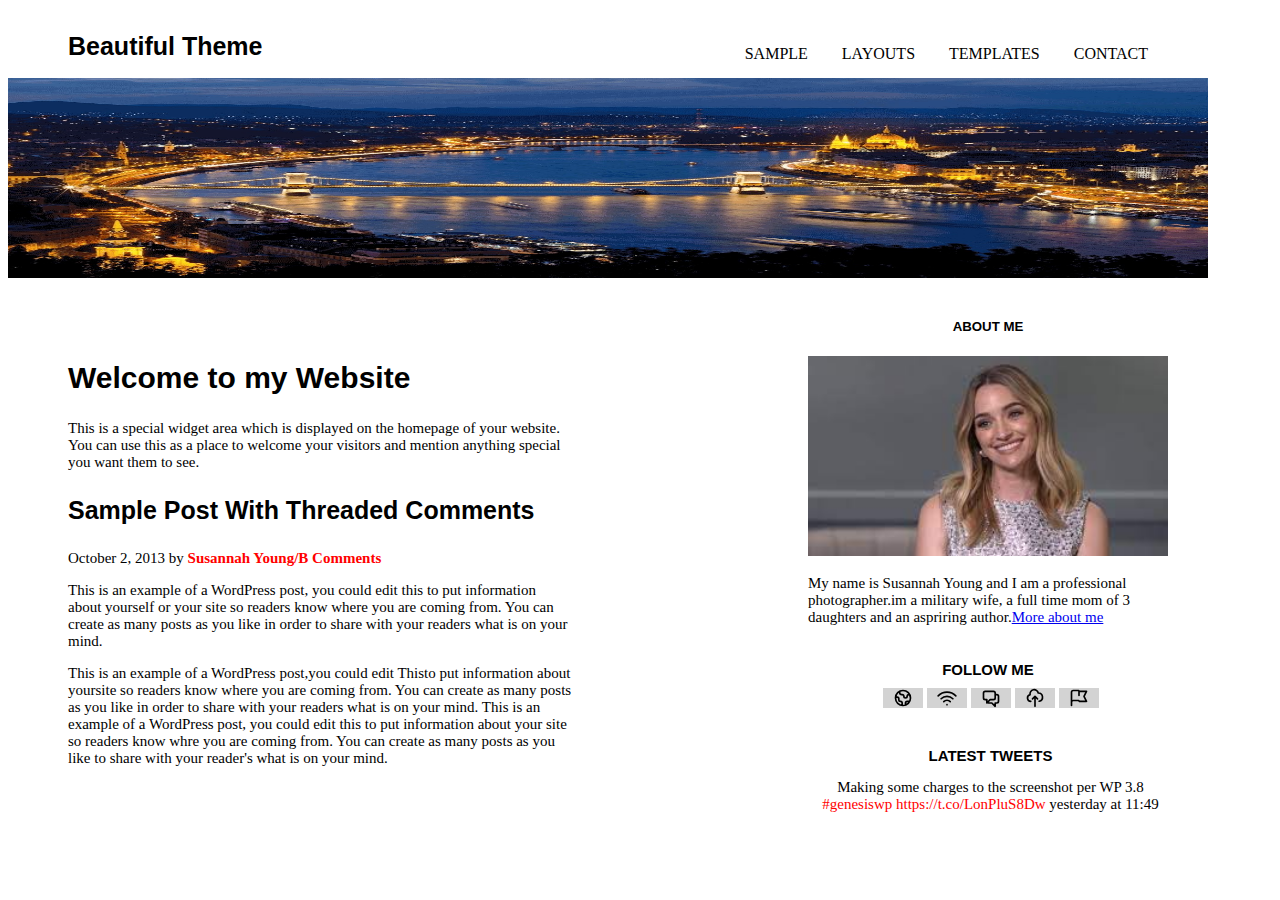
==== index.html @ dc1a8f4d "Rename task1.html to index.html" ====
<!DOCTYPE html>
<html lang="en">
<head>
    <link rel="stylesheet" href="task2.css">
    <link rel="stylesheet" href="queries.css">
    <meta charset="UTF-8">
    <meta http-equiv="X-UA-Compatible" content="IE=edge">
    <meta name="viewport" content="width=device-width, initial-scale=1.0">
    <title>Beautiful theme</title>
</head>

<body>
    <div class="container clearfix">
    <header class="themee" >
        <h1>Beautiful Theme</h1>
        <div>
       <nav>
        <a href="SAMPLE"> SAMPLE</a>
        <a href="#"> LAYOUTS</a>
        <a href="#"> TEMPLATES</a>
        <a href="#"> CONTACT</a>

    </nav>
</div>
    </header>

<p class="image">
    <img src="eu.jpg" height="200cm" width="100%">
</p>

<article class="web">
    <header>
        <h2> Welcome to my Website</h2>
        <p class> This is a special widget area which is displayed on the homepage of your website.
             You can use this as a place to welcome your visitors and mention anything special you want them
            to see. </p>
    
<h3>Sample Post With Threaded Comments</h3>
        <p>October 2, 2013 by <Strong class="color">Susannah Young/B Comments</Strong></p>
        <p>This is an example of a WordPress post, you could edit this to put information about
            yourself or your site so readers know where you are coming from.  
            You can create as many posts as you like in order to share with your readers what 
            is on your mind.</p>
        <p>This is an example of a WordPress post,you could edit Thisto put information about yoursite so readers
            know where you are coming from. You can create as many posts as you like in order to share with your
            readers what is on your mind. This is an example of a WordPress post, 
            you could edit this to put information about your site so readers know whre you are coming from.  You 
            can create as many posts as you like to share with your reader's what is on your mind.
        </p>
    </header>
    </article>
    <aside>
        <h5>ABOUT ME</h5>
        <img src="ginny.jpg" alt="anne" height="200px" width="360px">
        <p>My name is Susannah Young and I am a professional photographer.im a military wife,
            a full time mom of 3 daughters and an aspriring author.<a href="https://www.susannahyoung.com/">More about me</a>
        </p>
       
        <h6>
            FOLLOW ME
        </h6>
        <div class="iks">
          
        <svg xmlns="http://www.w3.org/2000/svg" class="icon" fill="none" viewBox="0 0 24 24" stroke="currentColor" stroke-width="2">
            <path stroke-linecap="round" stroke-linejoin="round" d="M3.055 11H5a2 2 0 012 2v1a2 2 0 002 2 2 2 0 012 2v2.945M8 3.935V5.5A2.5 2.5 0 0010.5 8h.5a2 2 0 012 2 2 2 0 104 0 2 2 0 012-2h1.064M15 20.488V18a2 2 0 012-2h3.064M21 12a9 9 0 11-18 0 9 9 0 0118 0z" />
          </svg>
          <svg xmlns="http://www.w3.org/2000/svg" class="second-icon" fill="none" viewBox="0 0 24 24" stroke="currentColor" stroke-width="2">
            <path stroke-linecap="round" stroke-linejoin="round" d="M8.111 16.404a5.5 5.5 0 017.778 0M12 20h.01m-7.08-7.071c3.904-3.905 10.236-3.905 14.141 0M1.394 9.393c5.857-5.857 15.355-5.857 21.213 0" />
          </svg>
          <svg xmlns="http://www.w3.org/2000/svg" class="third-icon" fill="none" viewBox="0 0 24 24" stroke="currentColor" stroke-width="2">
            <path stroke-linecap="round" stroke-linejoin="round" d="M17 8h2a2 2 0 012 2v6a2 2 0 01-2 2h-2v4l-4-4H9a1.994 1.994 0 01-1.414-.586m0 0L11 14h4a2 2 0 002-2V6a2 2 0 00-2-2H5a2 2 0 00-2 2v6a2 2 0 002 2h2v4l.586-.586z" />
          </svg>
          <svg xmlns="http://www.w3.org/2000/svg" class="fourth-icon" fill="none" viewBox="0 0 24 24" stroke="currentColor" stroke-width="2">
            <path stroke-linecap="round" stroke-linejoin="round" d="M7 16a4 4 0 01-.88-7.903A5 5 0 1115.9 6L16 6a5 5 0 011 9.9M15 13l-3-3m0 0l-3 3m3-3v12" />
          </svg>
          <svg xmlns="http://www.w3.org/2000/svg" class="fivth-icon" fill="none" viewBox="0 0 24 24" stroke="currentColor" stroke-width="2">
            <path stroke-linecap="round" stroke-linejoin="round" d="M3 21v-4m0 0V5a2 2 0 012-2h6.5l1 1H21l-3 6 3 6h-8.5l-1-1H5a2 2 0 00-2 2zm9-13.5V9" />
          </svg>

          <h6 class="tweets">
            LATEST TWEETS
          </h6>
          <p>Making some charges to the screenshot per WP 3.8
           <span> #genesiswp https://t.co/LonPluS8Dw </span>yesterday at 11:49
          </p>

        </div>

   </aside>
    </div>
    </body>
    </html>
---- task2.css ----
*{
  box-sizing: border-box;
}
.container{
    width: 1200px;
    border:#fff;
    
    
}
h1{
    font-size: 25px;
    font-family: 'Raleway', sans-serif;
    
}

nav a:link{
    margin-left: 30px;
    display: inline-block;
    text-decoration: none;
    color:black;
    }


h2{
    font-family:  'Raleway', sans-serif;
    font-size: 30px;
}


h3{
    font-family:  'Raleway', sans-serif;
    font-size: 25px;
}

h5
{
    font-family: 'Raleway', sans-serif;
    text-align: center;
}
    
p{
  font-size: 15px;
}

.image{
    width:100%;
    text-align: center;
}

.web{
    float:left;
    width:625px;
    padding: 40px 5%;
    background-color: #fff;
  }


aside{
    
 
    width: 360px;
    float:right;
    margin-left: 20px;
    margin-right: 40px;
    

}

.color{
    color: red;
}

h1 {
    float: left;
    margin-left: 60px;
  }
  nav {
    float: right;
    margin-top: 30px;
    margin-right: 60px;
    
    
  }
  
  .clearfix::after {
    clear: both;
    content: "";
    display: block;
  }

  h6{
    text-align: center;
    font-family: 'Raleway', sans-serif ;
    font-size: 15px;
    margin-bottom: 5px;
  }

  .icon{
    width:40px;
    height:20px;
    margin-top: 5px;
    background-color: lightgrey;
  }

  .second-icon{
    width:40px;
    height:20px;
    margin-top: 5px;
    background-color: lightgrey;
  }

  .third-icon{
    width:40px;
    height:20px;
    margin-top: 5px;
    background-color: lightgrey;
  }

  .fourth-icon{
    width:40px;
    height:20px;
    margin-top: 5px;
    background-color: lightgrey;
  }

  .fivth-icon{
    width:40px;
    height:20px;
    margin-top: 5px;
    background-color: lightgrey;
  }

  .iks{
    text-align: center;
    margin-left: 5px;
     }

     span{
        color: red;
     }
     .button{
      width: 20px;
      height:10px;
     }

@media only screen and (max-width:600px) {
  .container {
  display:inline-flexbox;
  width:100%;
  }
  .web {
    display:inline-flexbox;
    width:100%; 
  }
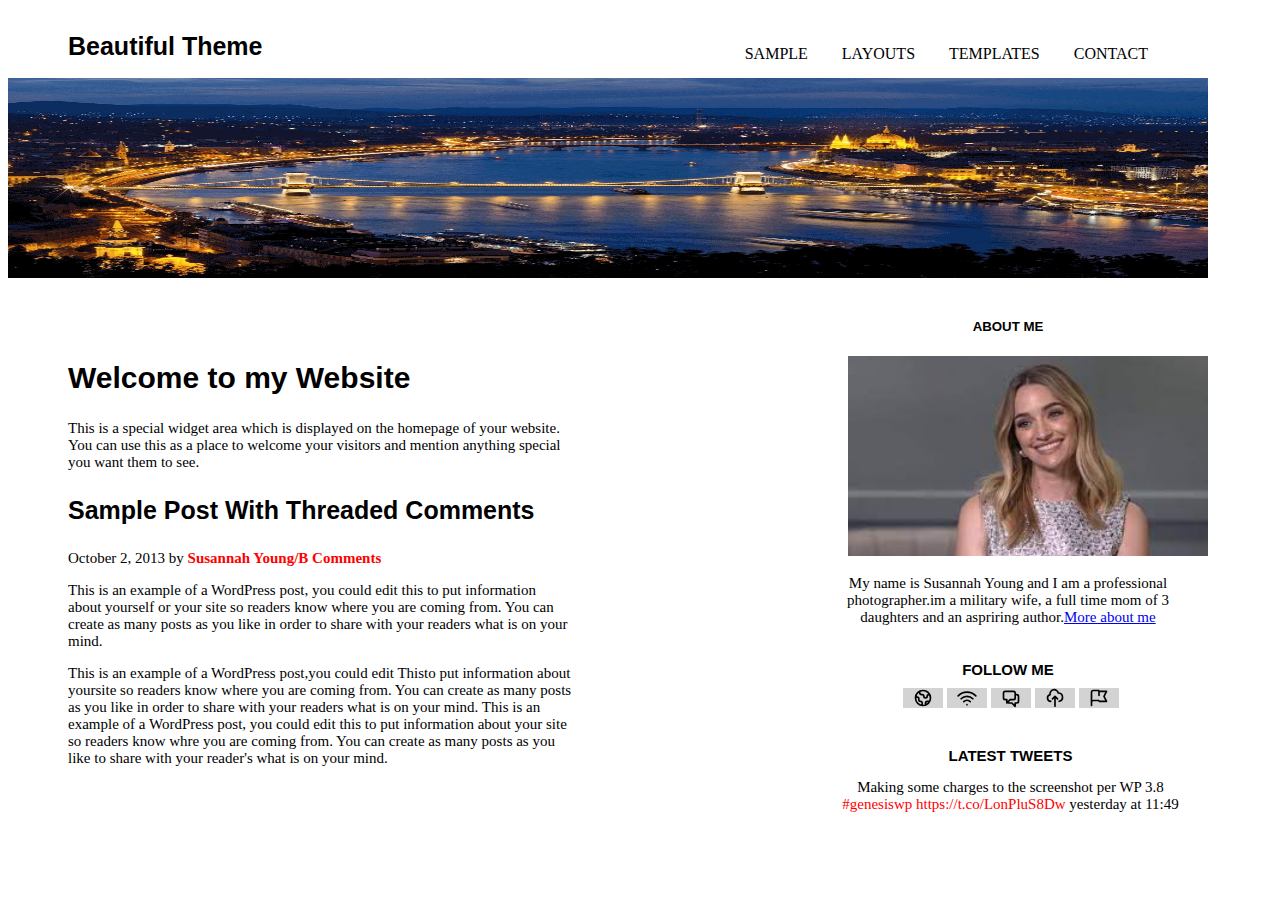
==== commit 369e2f4a: "Update index.html" ====
--- a/index.html
+++ b/index.html
@@ -51,8 +51,8 @@
     </article>
     <aside>
         <h5>ABOUT ME</h5>
-        <img src="ginny.jpg" alt="anne" height="200px" width="360px">
-        <p>My name is Susannah Young and I am a professional photographer.im a military wife,
+        <img  class="ginny" src="ginny.jpg" alt="anne" height="200px" width="360px">
+        <p class="susa">My name is Susannah Young and I am a professional photographer.im a military wife,
             a full time mom of 3 daughters and an aspriring author.<a href="https://www.susannahyoung.com/">More about me</a>
         </p>
        
--- a/task2.css
+++ b/task2.css
@@ -60,10 +60,18 @@
  
     width: 360px;
     float:right;
-    margin-left: 20px;
-    margin-right: 40px;
+    margin-left: 40px;
+    margin-right: 20px;
     
 
+}
+
+.ginny{
+  margin-left: 20px;
+}
+
+.susa{
+  text-align: center;
 }
 
 .color{
